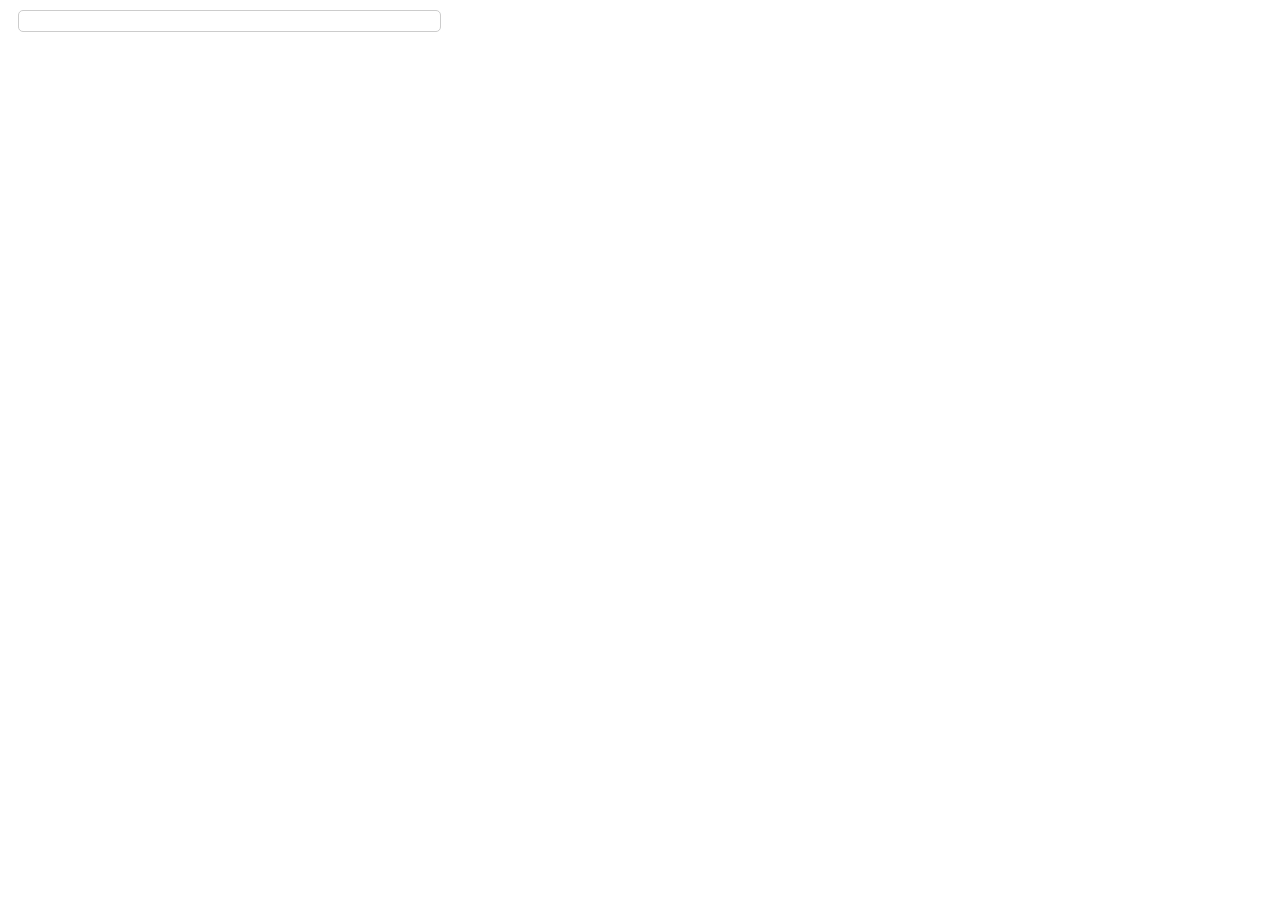
==== csc-300x-hw5/index.html @ a0035841 "Started part 1" ====
<!DOCTYPE html>
<html lang='en'>
<head>
    <meta charset='utf-8'>
    <meta name='viewport' content='width=device-width, initial-scale=1.0'>
    <title>CSC 300X Homework 5</title>
    <link rel="stylesheet" type="text/css" href="styles.css"> 
    <script src='scripts.js' defer></script>
    <script src="https://kit.fontawesome.com/9f3edbf1ce.js" crossorigin="anonymous"></script>
</head>
<body>

   
    

    <div id="container" class="repo-container"></div>

</body>
</html>
---- csc-300x-hw5/styles.css ----
.repo-container {
    display: flex;
    flex-direction: column;
    justify-content: space-between;
    align-items: flex-start;
    padding: 10px;
    margin: 10px;
    border: 1px solid #ccc;
    border-radius: 5px;
    width: calc(33.33% - 20px); /* Adjust width as needed */
}

.repo-container p {
    margin: 5px 0;
}
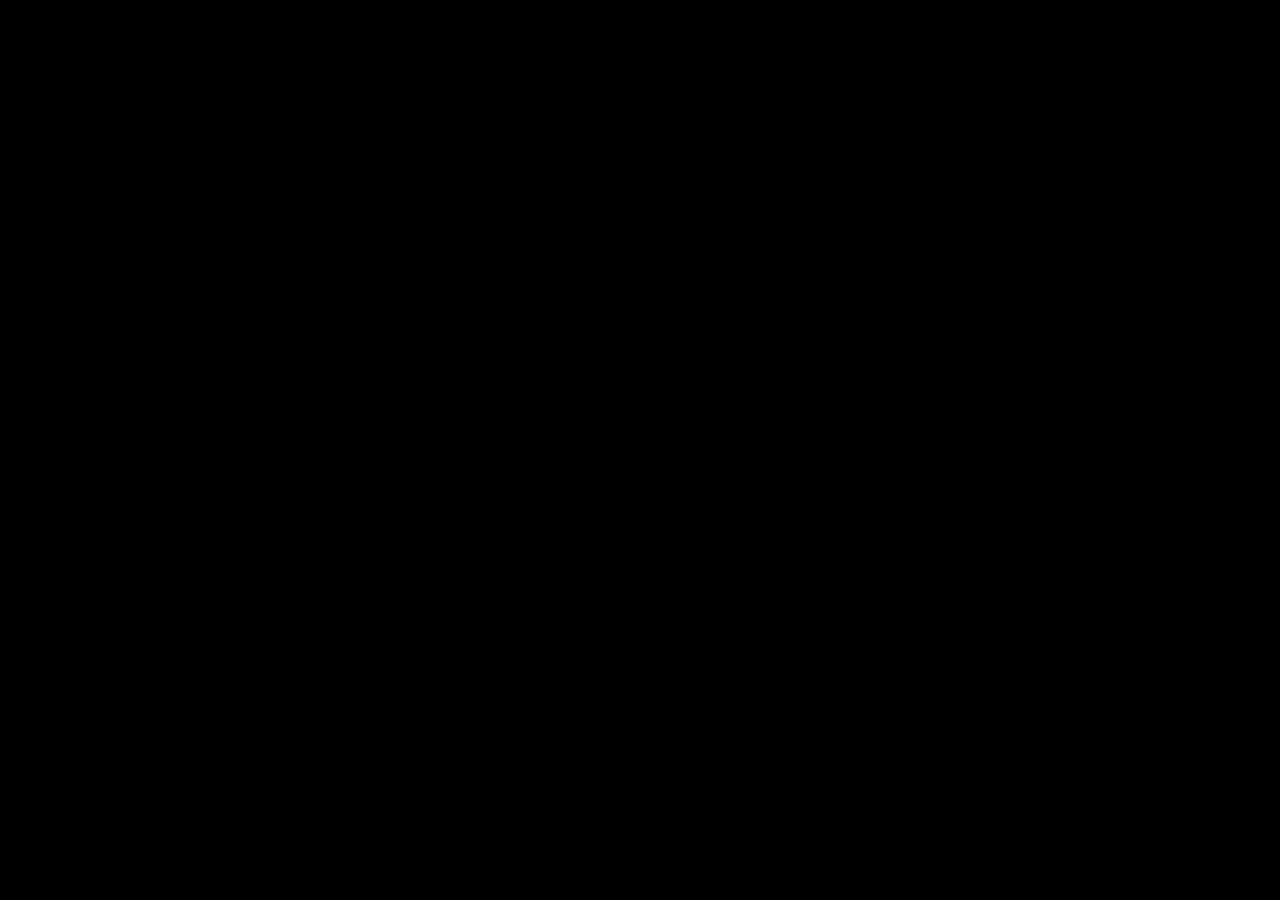
==== commit 1ad36015: "Finished" ====
--- a/csc-300x-hw5/index.html
+++ b/csc-300x-hw5/index.html
@@ -13,7 +13,7 @@
    
     
 
-    <div id="container" class="repo-container"></div>
+    <div id="container"></div>
 
 </body>
 </html>--- a/csc-300x-hw5/styles.css
+++ b/csc-300x-hw5/styles.css
@@ -1,15 +1,27 @@
-.repo-container {
+body{
+    margin: 50px;
+    background-color: black;
+}
+
+#container {
     display: flex;
-    flex-direction: column;
-    justify-content: space-between;
-    align-items: flex-start;
-    padding: 10px;
-    margin: 10px;
+    flex-wrap: wrap; 
+    justify-content: space-evenly; 
+    
+}
+
+.repo-box {
     border: 1px solid #ccc;
     border-radius: 5px;
-    width: calc(33.33% - 20px); /* Adjust width as needed */
+    padding: 10px;
+    margin-bottom: 10px;
+    background-color: white;
 }
 
-.repo-container p {
+.repo-box p {
     margin: 5px 0;
+}
+
+.repo-box i {
+    margin-right: 5px;
 }